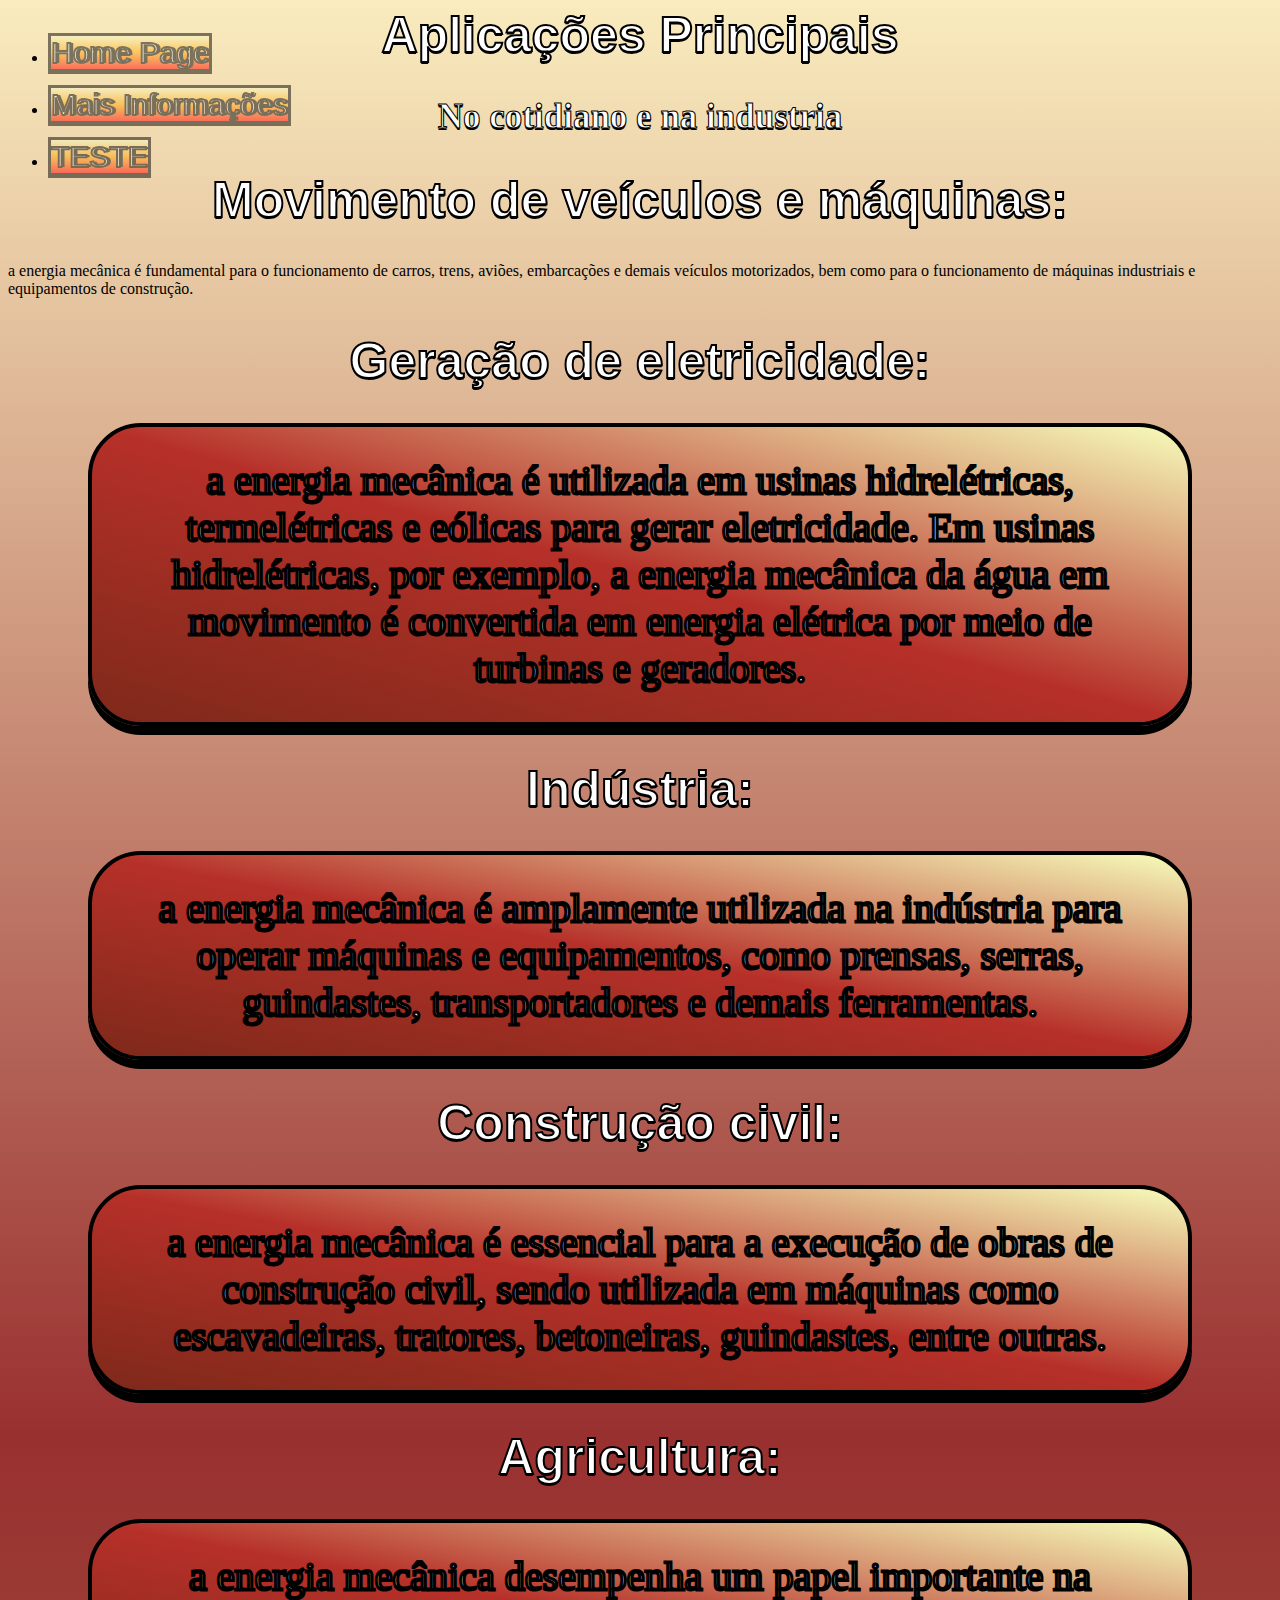
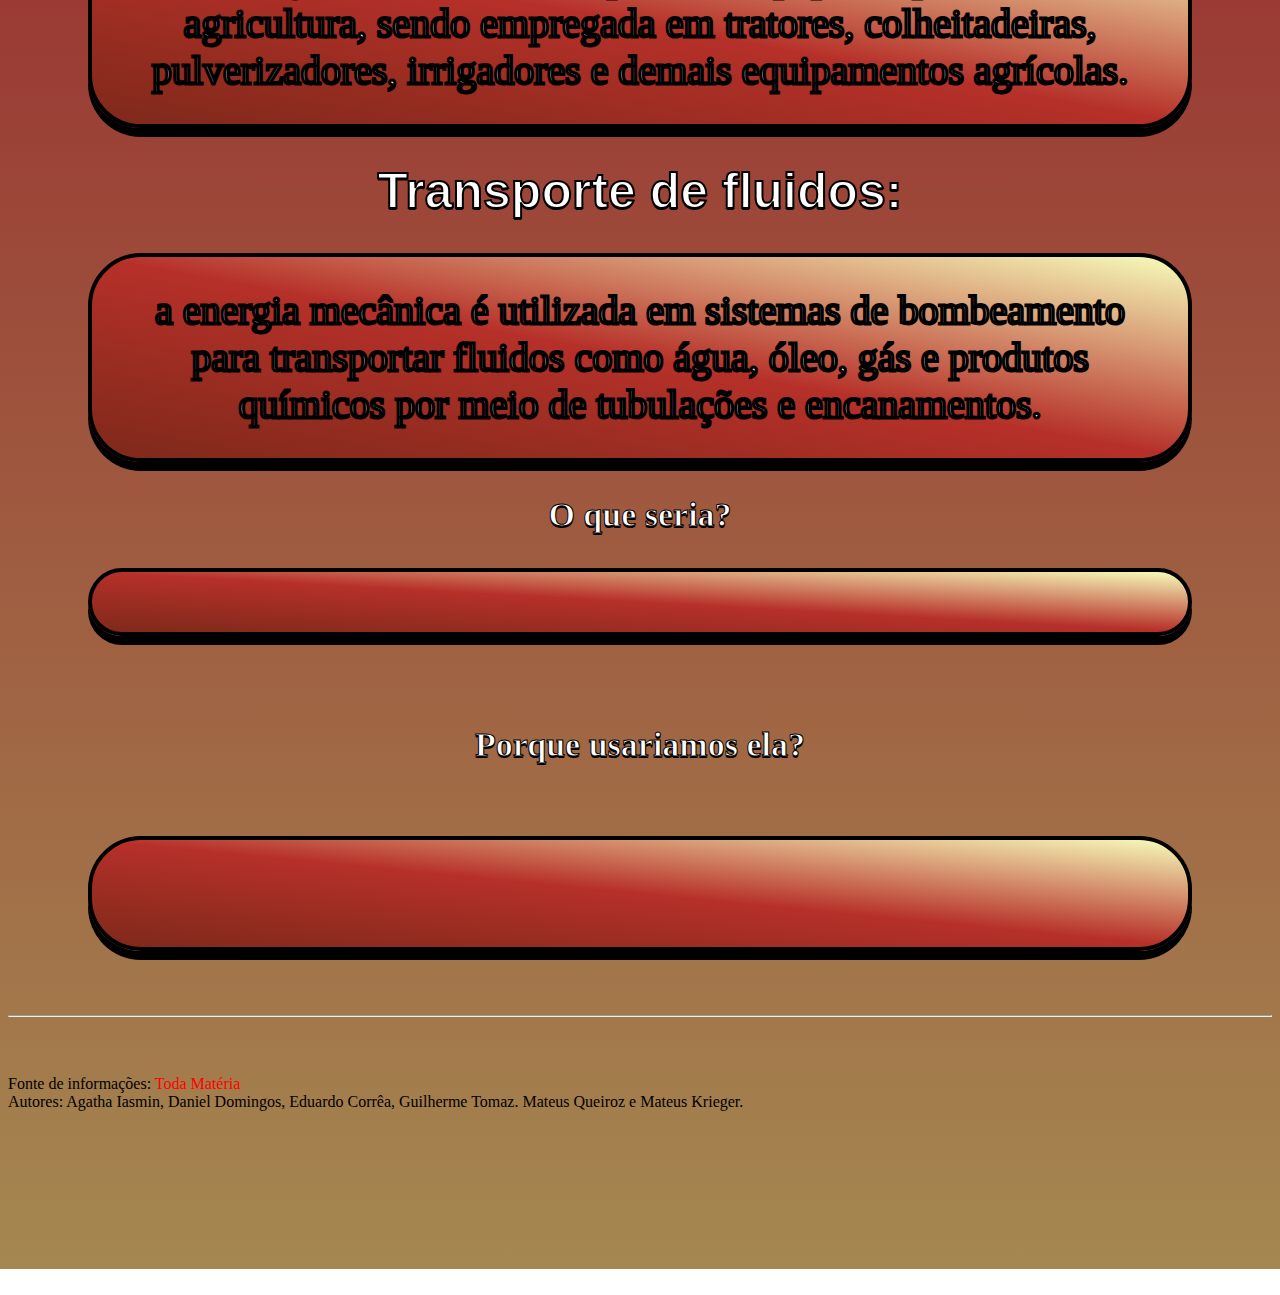
==== index2.html @ c9c906bb "Add files via upload" ====
<!DOCTYPE html>
<html lang="pt-BR">
<head>
    <meta charset="UTF-8">
    <meta name="viewport" content="width=device-width, initial-scale=1.0">
    <link rel="stylesheet" href="style.css">
    <link rel="stylesheet" href="mid2.css">
    <link rel="shortcut icon" href="icone.globo.png" type="image/.png">
    <script src="back.js" defer></script>
    <title>Document</title>
</head>
<div class="cabecalho">
    <ul>
        <li><a href="index.html">Home Page</a></li><br>
        <li><a href="index2.html">Mais Informações</a></li><br>
        <li><a href="index3.html">TESTE</a></li><br>
    </ul>
</div>
    <body>
    <div class="titulo">
        <h1>Aplicações Principais</h1>
        <h2>No cotidiano e na industria</h2>
    </div>
    <article>
        <h1>Movimento de veículos e máquinas:</h1>

         a energia mecânica é fundamental para o funcionamento de carros, trens, aviões, embarcações e demais veículos motorizados, bem como para o funcionamento de máquinas industriais e equipamentos de construção.

            <h1>Geração de eletricidade:</h1>
            <p>a energia mecânica é utilizada em usinas hidrelétricas, termelétricas e eólicas para gerar eletricidade. Em usinas hidrelétricas, por exemplo, a energia mecânica da água em movimento é convertida em energia elétrica por meio de turbinas e geradores.</p>
            <h1>Indústria:</h1> 
            <p>a energia mecânica é amplamente utilizada na indústria para operar máquinas e equipamentos, como prensas, serras, guindastes, transportadores e demais ferramentas.</p>
            <h1>Construção civil:</h1> 
            <p>a energia mecânica é essencial para a execução de obras de construção civil, sendo utilizada em máquinas como escavadeiras, tratores, betoneiras, guindastes, entre outras.</p>
            <h1>Agricultura:</h1> 
            <p>a energia mecânica desempenha um papel importante na agricultura, sendo empregada em tratores, colheitadeiras, pulverizadores, irrigadores e demais equipamentos agrícolas.</p>
            <h1>Transporte de fluidos:</h1> 
            <p>a energia mecânica é utilizada em sistemas de bombeamento para transportar fluidos como água, óleo, gás e produtos químicos por meio de tubulações e encanamentos.</p>
            
    </article>

    <article>
        <h3>O que seria?</h3>
        <p></p><br><br>

        <h3>Porque usariamos ela?</h3><br>
        <p><br>
        
        </p><br><br>

    </article>
    <hr>
    <footer>
        Fonte de informações: <a href="https://www.todamateria.com.br/energia-mecanica/">Toda Matéria</a> <br>
        Autores: Agatha Iasmin, Daniel Domingos, Eduardo Corrêa, Guilherme Tomaz. Mateus Queiroz e Mateus Krieger.
    </footer>
</body>
</html>
---- style.css ----
body{
    background: linear-gradient(to bottom, rgba(247, 228, 164, 0.712), rgb(153, 48, 48), rgba(143, 107, 39, 0.808));
    position: relative; 
    top: -200px;
    
}

button:hover{
    transition: 0.5s;
    font-size: 22px;
}

button{
    transition: 0.5s;
    font-size: 20px;
}

button:active{
    font-size: 20px;
    transition: 0s;
}
.cabecalho{
    top: 220px;
    position: relative;
}

h1{
    text-align: center;
    text-shadow: 0px 2px 0px black;
    font-family: Impact, Haettenschweiler, 'Arial Narrow Bold', sans-serif;
    color: white;
    -webkit-text-stroke: black 2px;
    font-size: 50px;
    text-align: center;
}

p{
    background: linear-gradient(to left bottom, rgb(247, 253, 187), rgb(182, 48, 41), rgb(126, 41, 26) );
    margin: 20px;
    margin-left: 80px;
    margin-right: 80px;
    padding: 30px;
    border-radius: 53px;
    border: 4px black solid;
    color: white;
    -webkit-text-stroke: black 3px;
    font-family: fantasy;
    box-shadow: 0px 9px 0px black;
    font-size: 40px;
    text-align: center;
}

#exe{
    width: 500px;
    position: relative;
    top: -50px;
}

.cabecalho a{
    transition: 0.5s;
    border: black solid 3px;
    box-shadow: 0px 2px 0px black;
    text-shadow: black 3px 0px 0px;
    background-image: linear-gradient(rgb(247, 247, 198), orange, red);
    filter: blur(0.3px);
    font-family: Impact, Haettenschweiler, 'Arial Narrow Bold', sans-serif;
    color: white;
    -webkit-text-stroke: black 2px;
    font-size: 30px;
    text-decoration: none;
    filter: opacity(50%);
}

.cabecalho a:hover{
    transition: 0.5s;
    box-shadow: 0px 5px 0px rgb(0, 0, 0);
    -webkit-text-stroke: black 2.4px;
    filter: opacity(100%);
}

.cabecalho a:active {
    font-size: 29px;
    transition: 0s;
    box-shadow: 0px 1.5px 0px rgb(0, 0, 0);
}

footer{
    position: relative;
    top: 50px;
}

label{
    font-size: 30px;
    color: white;
    font-family: impact;
    -webkit-text-stroke: 2px black;
}

h3{
    font-size: 34px;
    text-align: center;
    font-family: impact;
    color: white;
    -webkit-text-stroke: 1px black;
    text-shadow: 0px 2px 0px black;
}

h2{
    font-size: 35px;
    font-family: impact;
    text-align: center;
    text-shadow: 0px 2px 0px black;
    color: white;
    -webkit-text-stroke: 1px black;
}
footer a{
    text-decoration: none;
    color: red;
}
---- mid2.css ----
.cabecalho{
    filter: opacity(100%);
}
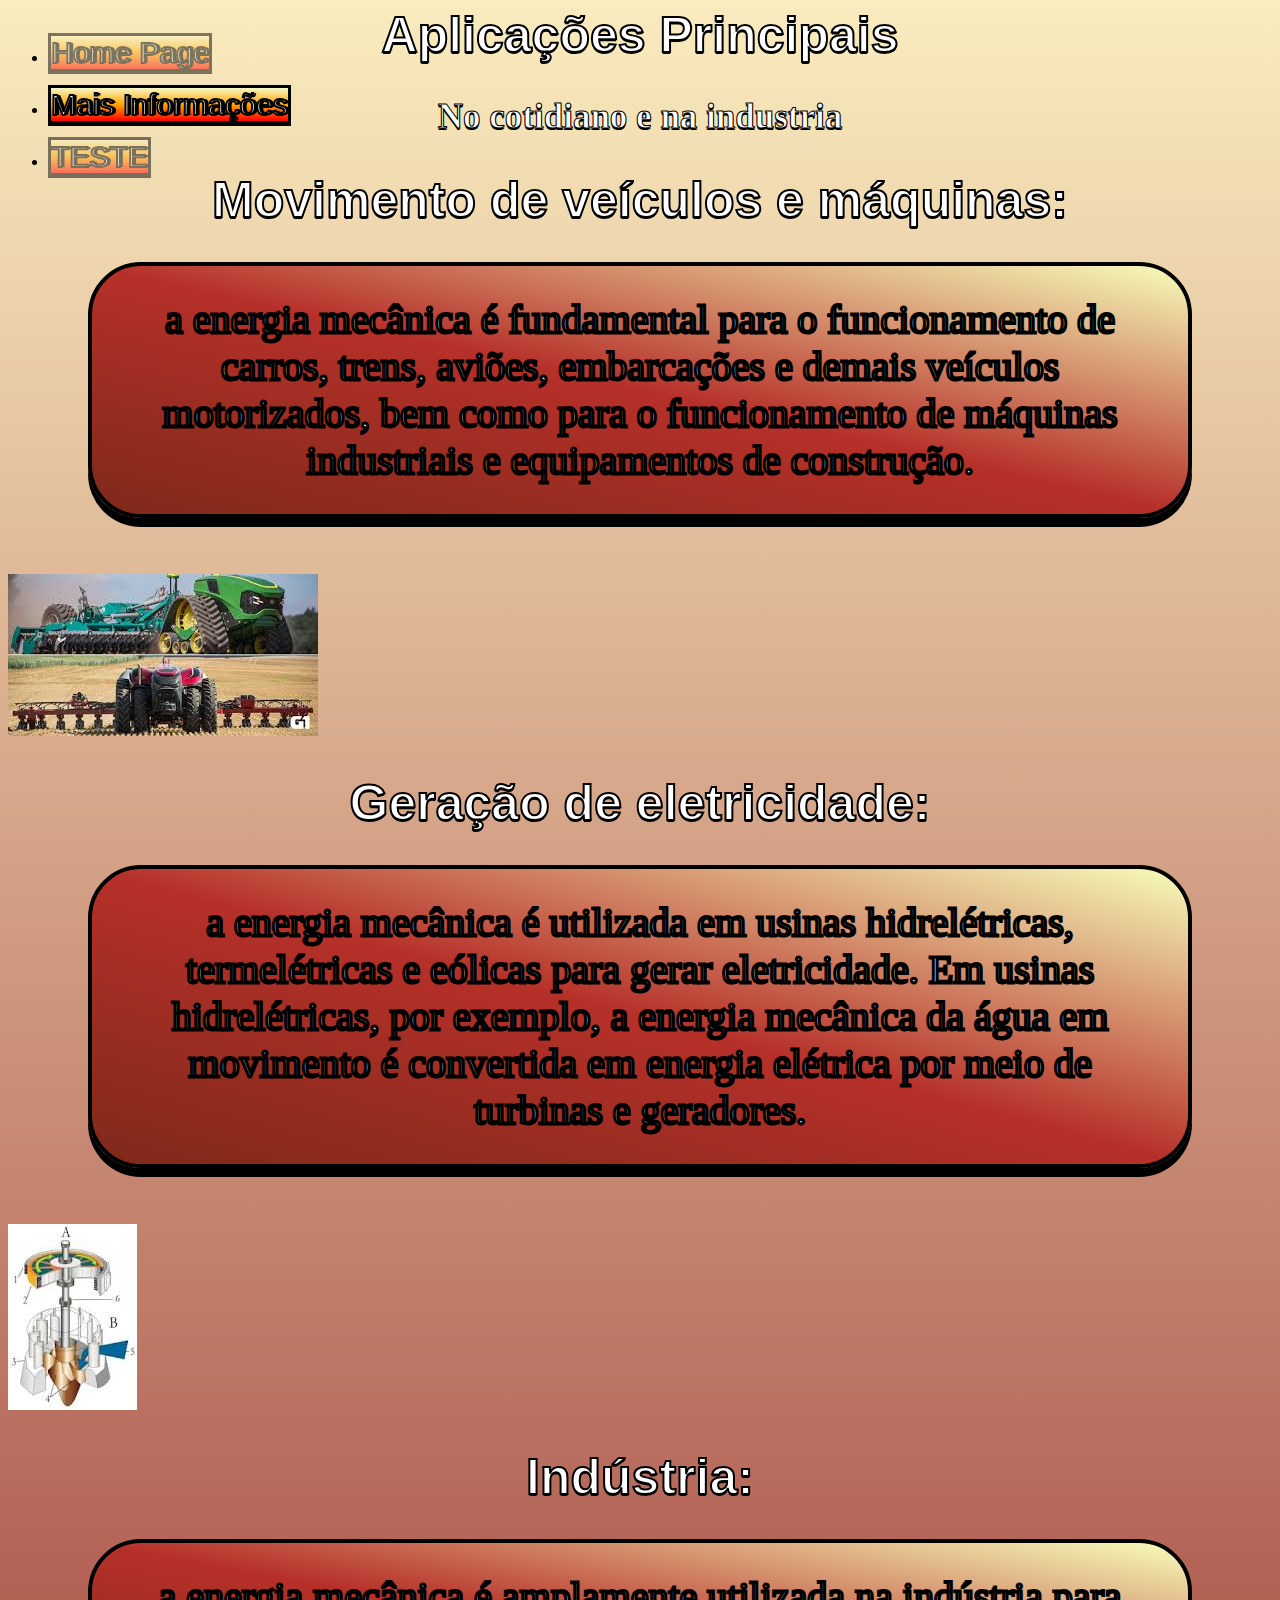
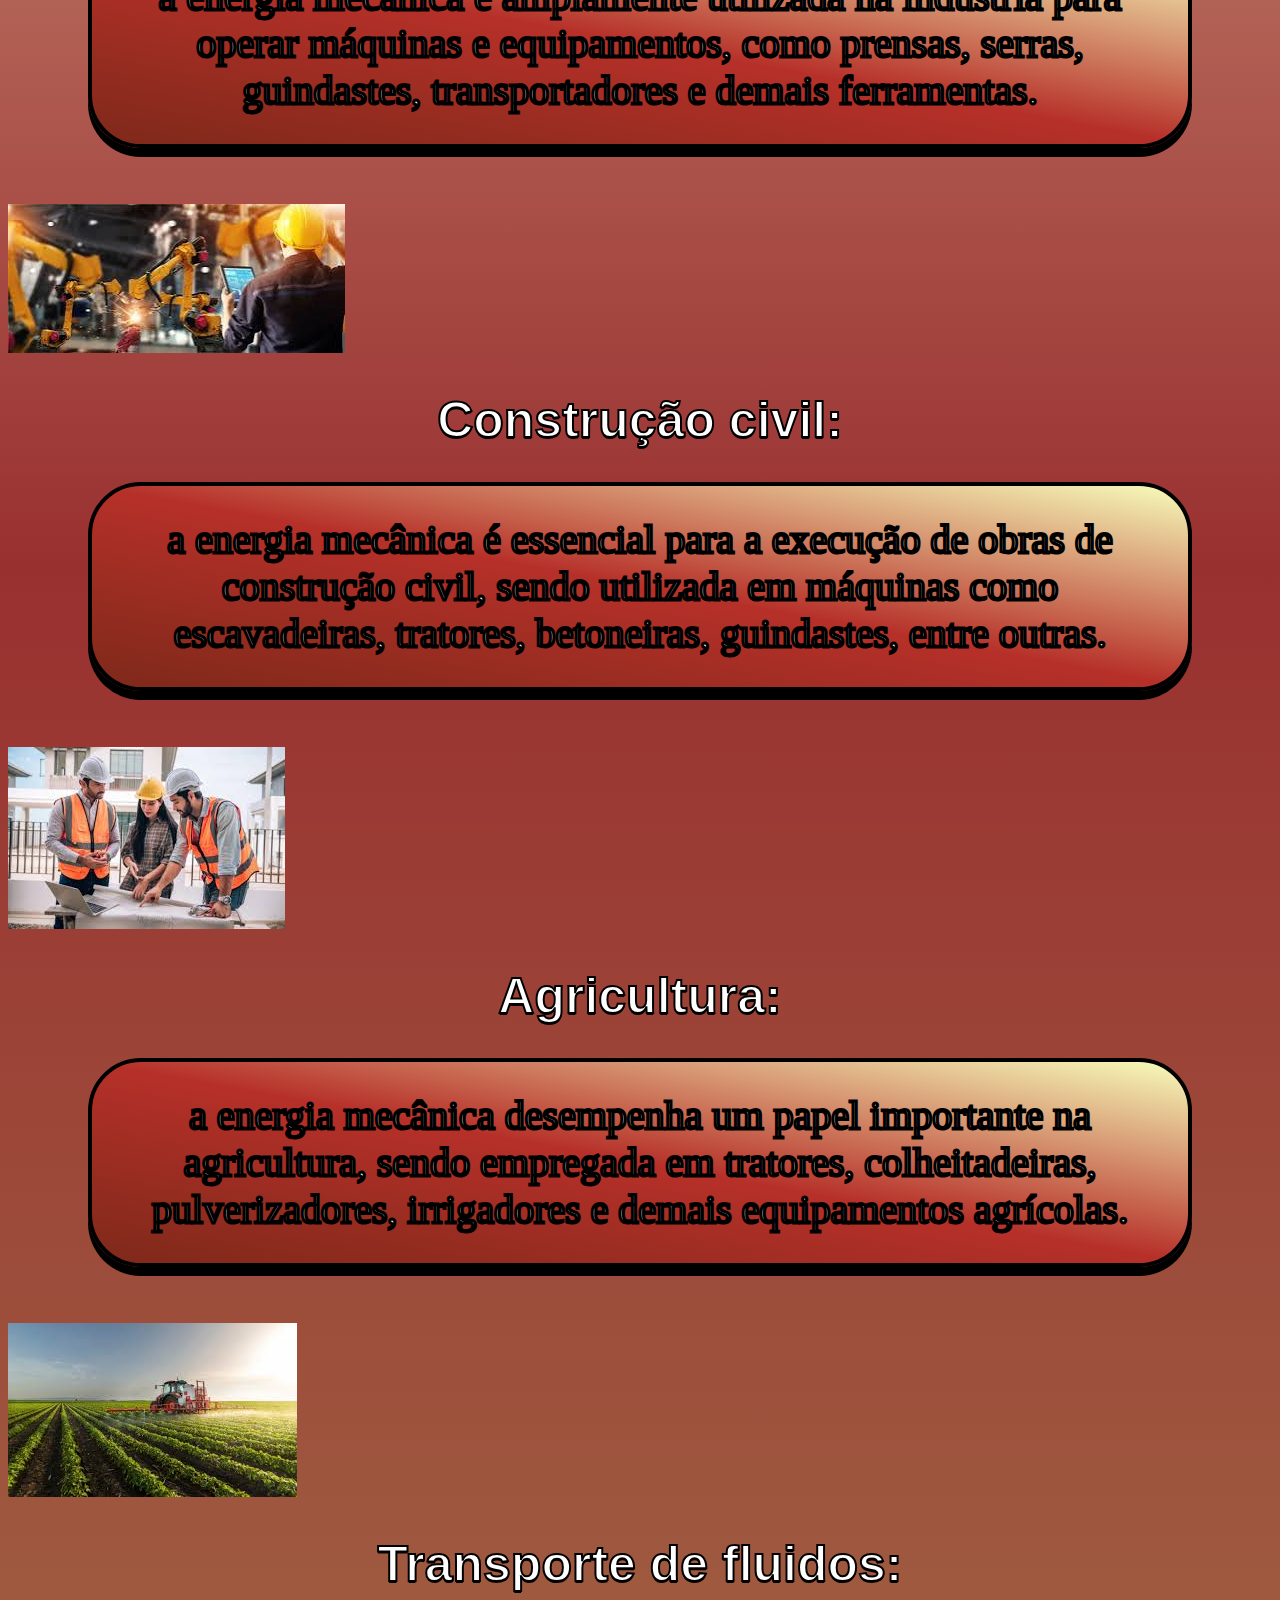
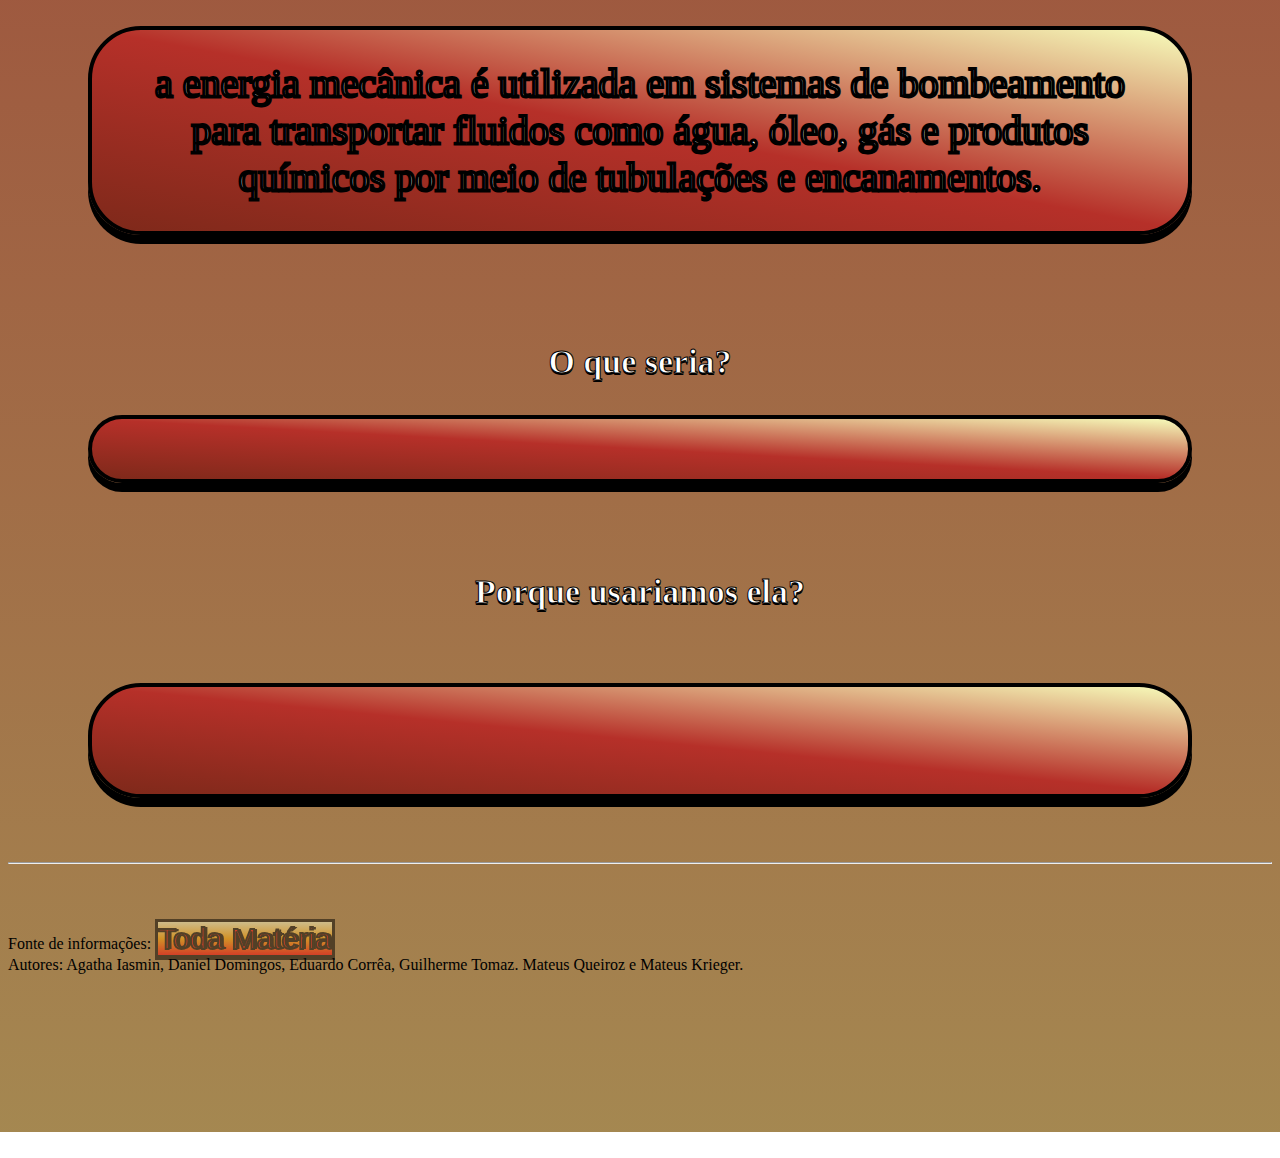
==== commit fb125912: "Mudança de coisas, primeira versão 11/06/24" ====
--- a/index2.html
+++ b/index2.html
@@ -11,9 +11,9 @@
 </head>
 <div class="cabecalho">
     <ul>
-        <li><a href="index.html">Home Page</a></li><br>
-        <li><a href="index2.html">Mais Informações</a></li><br>
-        <li><a href="index3.html">TESTE</a></li><br>
+        <li><a id="mid1" href="index.html">Home Page</a></li><br>
+        <li><a id="mid2" href="index2.html">Mais Informações</a></li><br>
+        <li><a id="mid3" href="index3.html">TESTE</a></li><br>
     </ul>
 </div>
     <body>
@@ -22,22 +22,28 @@
         <h2>No cotidiano e na industria</h2>
     </div>
     <article>
-        <h1>Movimento de veículos e máquinas:</h1>
+            <h1>Movimento de veículos e máquinas:</h1>
+            <p>a energia mecânica é fundamental para o funcionamento de carros, trens, aviões, embarcações e demais veículos motorizados, bem como para o funcionamento de máquinas industriais e equipamentos de construção.</p><br><br>
+            <img src="[data-uri]" alt="">
+            <h1>Geração de eletricidade:</h1>
+            <p>a energia mecânica é utilizada em usinas hidrelétricas, termelétricas e eólicas para gerar eletricidade. Em usinas hidrelétricas, por exemplo, a energia mecânica da água em movimento é convertida em energia elétrica por meio de turbinas e geradores.</p><br><br>
+            <img src="[data-uri]" alt="">
+            <h1>Indústria:</h1> 
+            <p>a energia mecânica é amplamente utilizada na indústria para operar máquinas e equipamentos, como prensas, serras, guindastes, transportadores e demais ferramentas.</p><br><br>
+            <img src="[data-uri]" alt="">
+            <h1>Construção civil:</h1> 
+            <p>a energia mecânica é essencial para a execução de obras de construção civil, sendo utilizada em máquinas como escavadeiras, tratores, betoneiras, guindastes, entre outras.</p><br><br>
+            <img src="[data-uri]" alt="">
+            <h1>Agricultura:</h1> 
+            <p>a energia mecânica desempenha um papel importante na agricultura, sendo empregada em tratores, colheitadeiras, pulverizadores, irrigadores e demais equipamentos agrícolas.</p><br><br>   
+            <img src="[data-uri]" alt="">
+            <h1>Transporte de fluidos:</h1> 
+            <p>a energia mecânica é utilizada em sistemas de bombeamento para transportar fluidos como água, óleo, gás e produtos químicos por meio de tubulações e encanamentos.</p><br><br> 
+            <img src="https://ciclovivo.com.br/wp-content/uploads/2022/01/Bombeamento-solar-fotovoltaico-entenda-o-que-e-e-como-funciona.png" alt="">
 
-         a energia mecânica é fundamental para o funcionamento de carros, trens, aviões, embarcações e demais veículos motorizados, bem como para o funcionamento de máquinas industriais e equipamentos de construção.
+            
 
-            <h1>Geração de eletricidade:</h1>
-            <p>a energia mecânica é utilizada em usinas hidrelétricas, termelétricas e eólicas para gerar eletricidade. Em usinas hidrelétricas, por exemplo, a energia mecânica da água em movimento é convertida em energia elétrica por meio de turbinas e geradores.</p>
-            <h1>Indústria:</h1> 
-            <p>a energia mecânica é amplamente utilizada na indústria para operar máquinas e equipamentos, como prensas, serras, guindastes, transportadores e demais ferramentas.</p>
-            <h1>Construção civil:</h1> 
-            <p>a energia mecânica é essencial para a execução de obras de construção civil, sendo utilizada em máquinas como escavadeiras, tratores, betoneiras, guindastes, entre outras.</p>
-            <h1>Agricultura:</h1> 
-            <p>a energia mecânica desempenha um papel importante na agricultura, sendo empregada em tratores, colheitadeiras, pulverizadores, irrigadores e demais equipamentos agrícolas.</p>
-            <h1>Transporte de fluidos:</h1> 
-            <p>a energia mecânica é utilizada em sistemas de bombeamento para transportar fluidos como água, óleo, gás e produtos químicos por meio de tubulações e encanamentos.</p>
-            
-    </article>
+        </article>
 
     <article>
         <h3>O que seria?</h3>
--- a/style.css
+++ b/style.css
@@ -56,7 +56,7 @@
     top: -50px;
 }
 
-.cabecalho a{
+a{
     transition: 0.5s;
     border: black solid 3px;
     box-shadow: 0px 2px 0px black;
@@ -71,14 +71,14 @@
     filter: opacity(50%);
 }
 
-.cabecalho a:hover{
+a:hover{
     transition: 0.5s;
     box-shadow: 0px 5px 0px rgb(0, 0, 0);
     -webkit-text-stroke: black 2.4px;
     filter: opacity(100%);
 }
 
-.cabecalho a:active {
+a:active {
     font-size: 29px;
     transition: 0s;
     box-shadow: 0px 1.5px 0px rgb(0, 0, 0);
--- a/mid2.css
+++ b/mid2.css
@@ -1,3 +1,3 @@
-.cabecalho{
-    filter: opacity(100%);
-}+#mid2{
+    filter: opacity(100%);  
+  }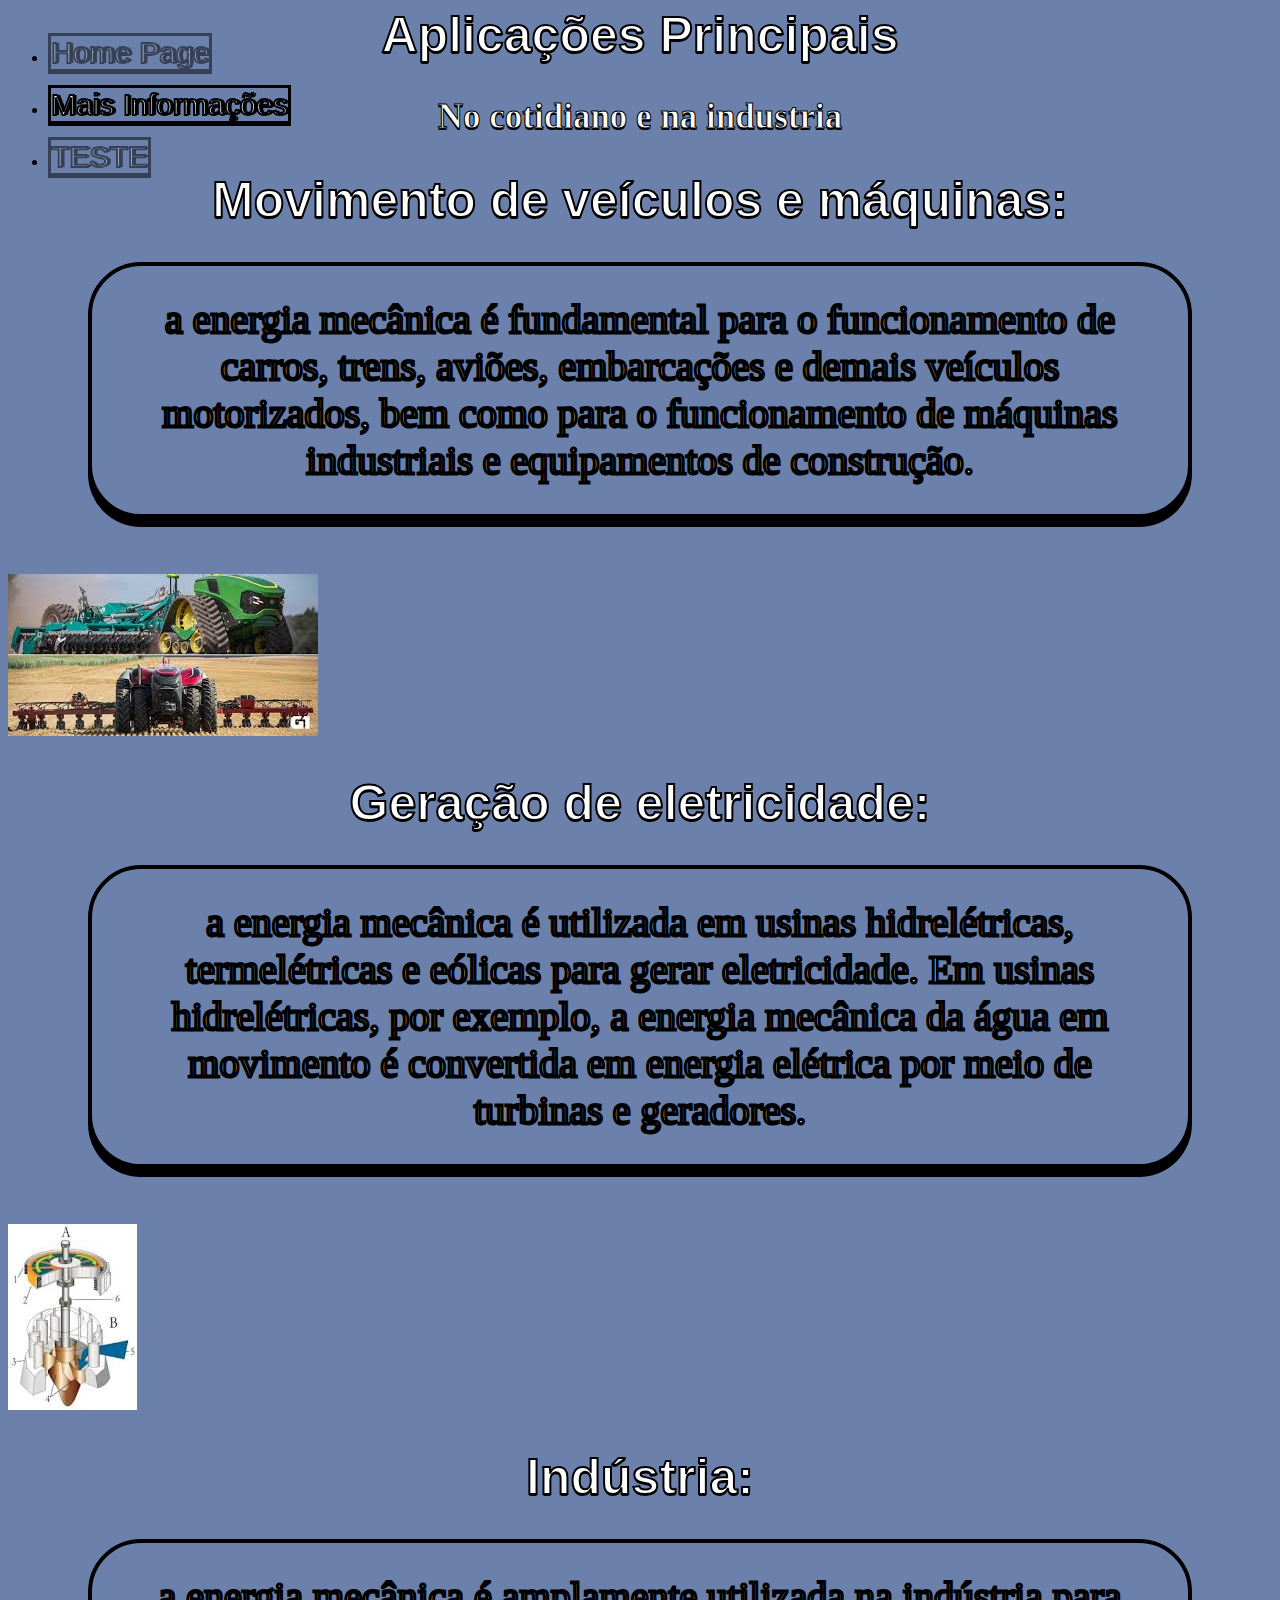
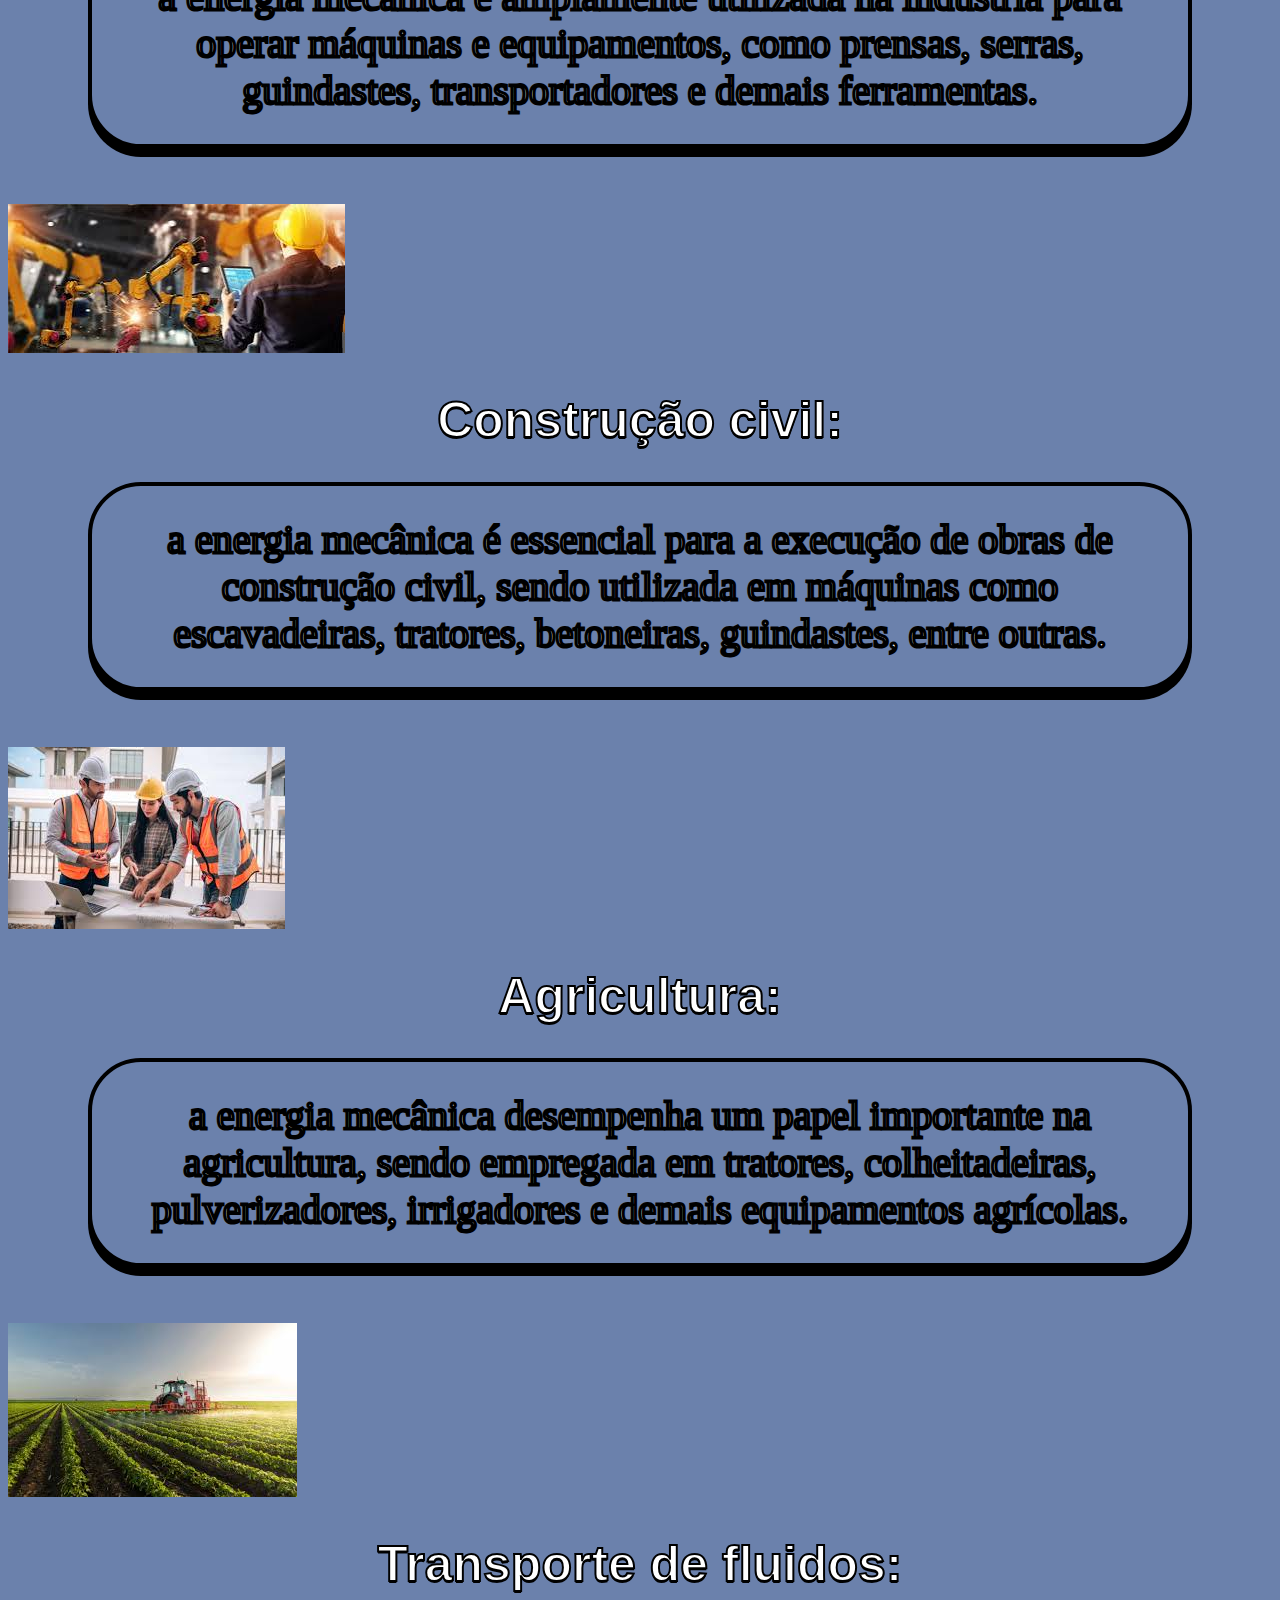
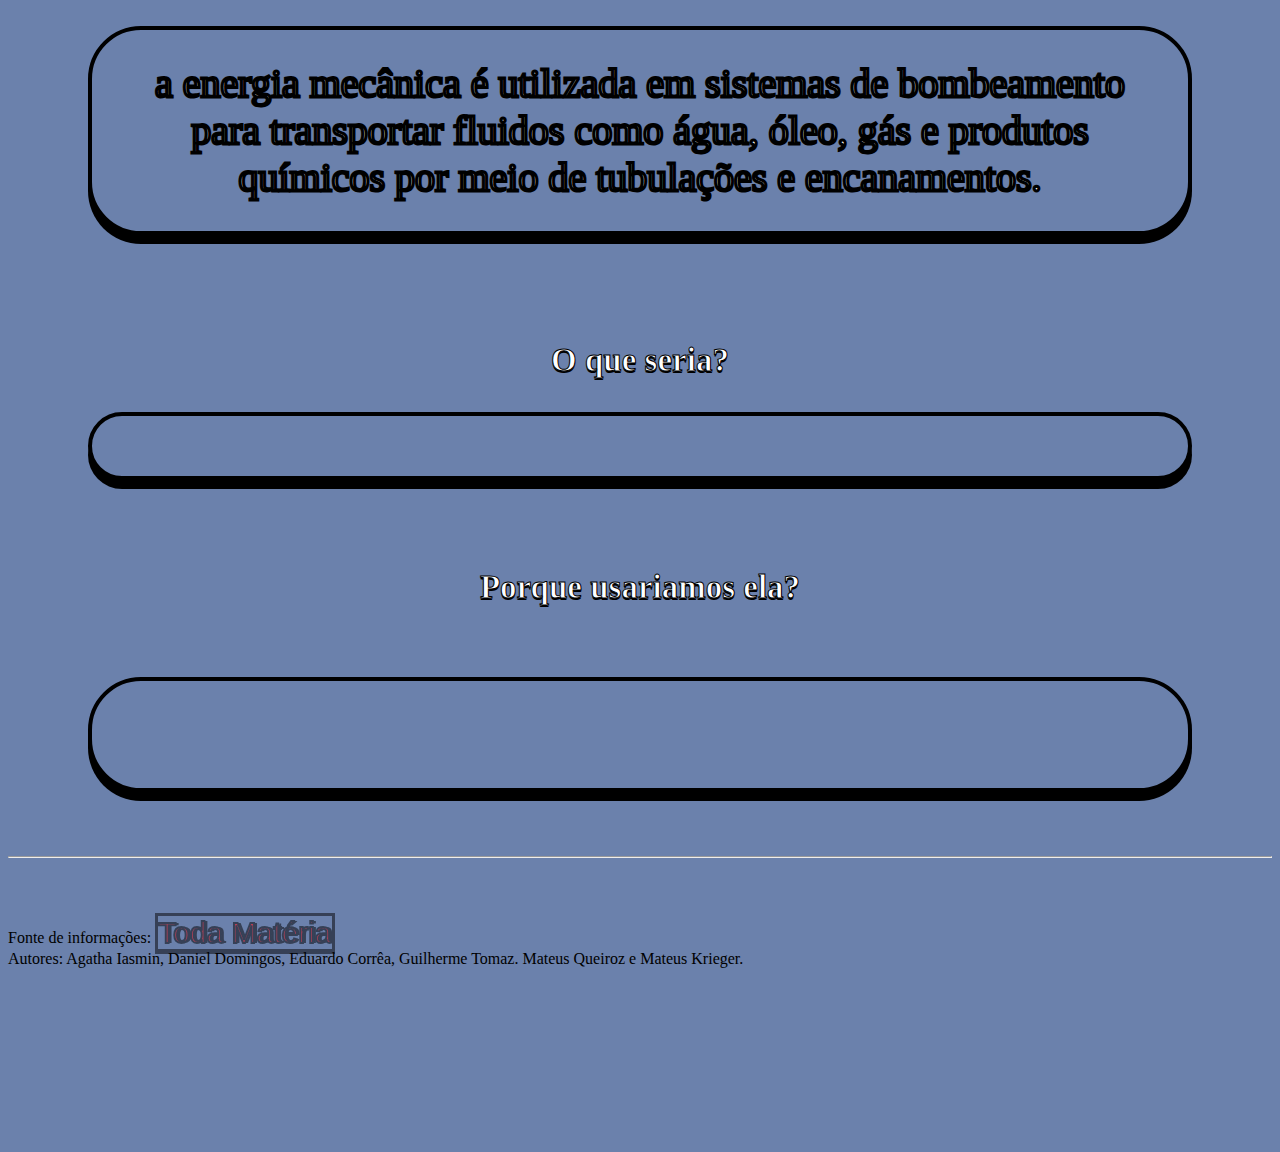
==== commit 109ffcb7: "Add files via upload" ====
--- a/index2.html
+++ b/index2.html
@@ -3,7 +3,7 @@
 <head>
     <meta charset="UTF-8">
     <meta name="viewport" content="width=device-width, initial-scale=1.0">
-    <link rel="stylesheet" href="style.css">
+    <link rel="stylesheet" href="style2.css">
     <link rel="stylesheet" href="mid2.css">
     <link rel="shortcut icon" href="icone.globo.png" type="image/.png">
     <script src="back.js" defer></script>
--- a/style2.css
+++ b/style2.css
@@ -0,0 +1,91 @@
+body{
+    background: rgb(107, 129, 172);
+    position: relative; 
+    top: -200px; 
+}
+
+.cabecalho{
+    top: 220px;
+    position: relative;
+}
+
+h1{
+    text-align: center;
+    text-shadow: 0px 2px 0px black;
+    font-family: Impact, Haettenschweiler, 'Arial Narrow Bold', sans-serif;
+    color: white;
+    -webkit-text-stroke: black 2px;
+    font-size: 50px;
+    text-align: center;
+}
+
+p{
+    background: rgb(107, 129, 172);
+    margin: 20px;
+    margin-left: 80px;
+    margin-right: 80px;
+    padding: 30px;
+    border-radius: 53px;
+    border: 4px black solid;
+    color: white;
+    -webkit-text-stroke: black 3px;
+    font-family: fantasy;
+    box-shadow: 0px 9px 0px black;
+    font-size: 40px;
+    text-align: center;
+}
+
+a{
+    transition: 0.5s;
+    border: black solid 3px;
+    box-shadow: 0px 2px 0px black;
+    text-shadow: black 3px 0px 0px;
+    background-image: linear-gradient(rgba(149, 255, 205, 0.712) rgb(122, 157, 197), rgba(212, 255, 249, 0.808));
+    filter: blur(0.3px);
+    font-family: Impact, Haettenschweiler, 'Arial Narrow Bold', sans-serif;
+    color: white;
+    -webkit-text-stroke: black 2px;
+    font-size: 30px;
+    text-decoration: none;
+    filter: opacity(50%);
+}
+
+a:hover{
+    transition: 0.5s;
+    box-shadow: 0px 5px 0px rgb(0, 0, 0);
+    -webkit-text-stroke: black 2.4px;
+    filter: opacity(100%);
+}
+
+a:active {
+    font-size: 29px;
+    transition: 0s;
+    box-shadow: 0px 1.5px 0px rgb(0, 0, 0);
+}
+
+footer{
+    position: relative;
+    top: 50px;
+}
+
+h3{
+    font-size: 33px;
+    text-align: center;
+    font-family: impact;
+    color: white;
+    -webkit-text-stroke: 1px black;
+    text-shadow: 0px 2px 0px black;
+}
+
+h2{
+    font-size: 35px;
+    font-family: impact;
+    text-align: center;
+    text-shadow: 0px 2px 0px black;
+    color: white;
+    -webkit-text-stroke: 1px black;
+}
+footer a{
+    text-decoration: none;
+    color: red;
+}